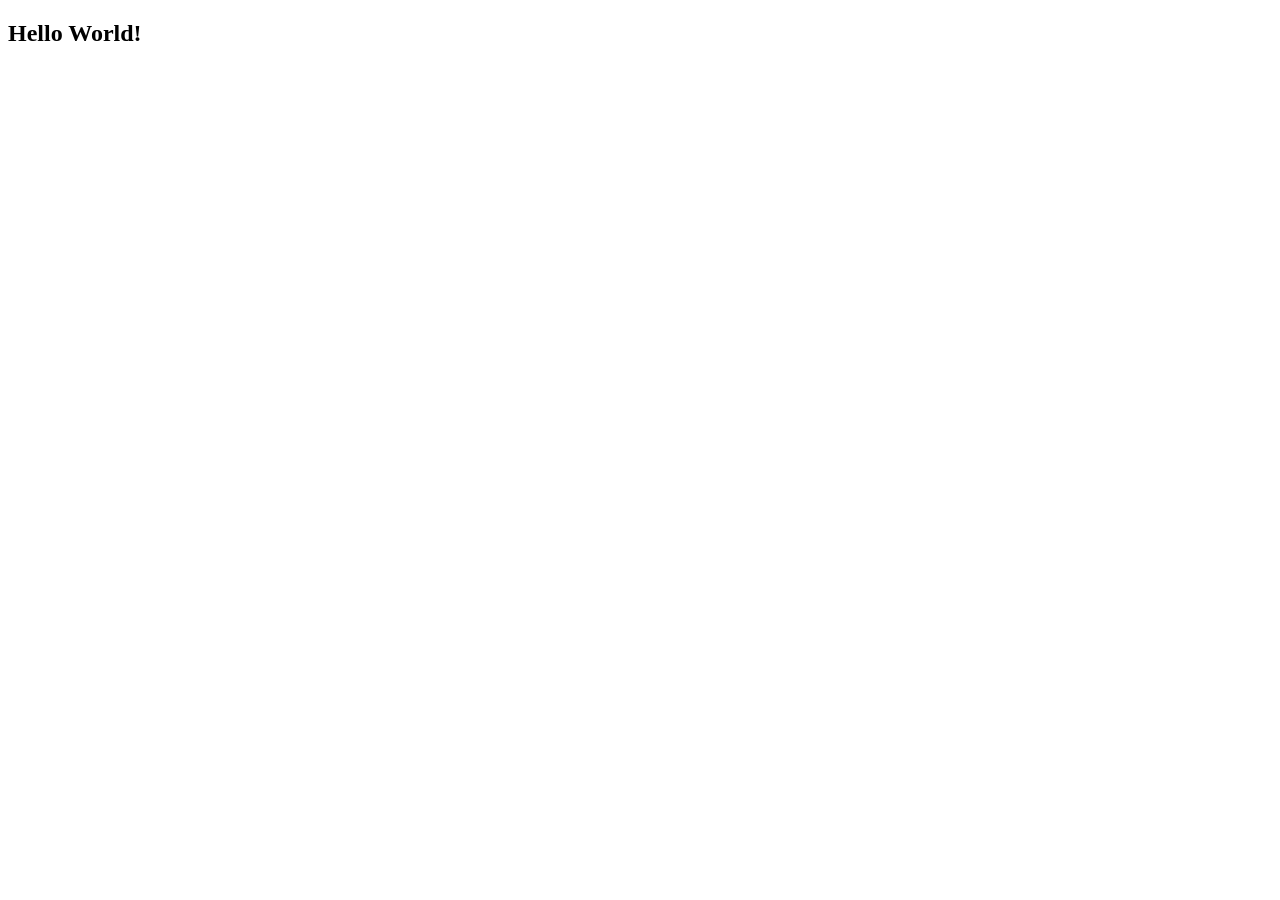
==== index.html @ 0b02233b "add index file" ====
<!DOCTYPE html>
<html lang="en">
<head>
    <meta charset="UTF-8">
    <meta name="viewport" content="width=device-width, initial-scale=1.0">
    <title>Document</title>
</head>
<body>
<h2>Hello World!</h2>
</body>
</html>
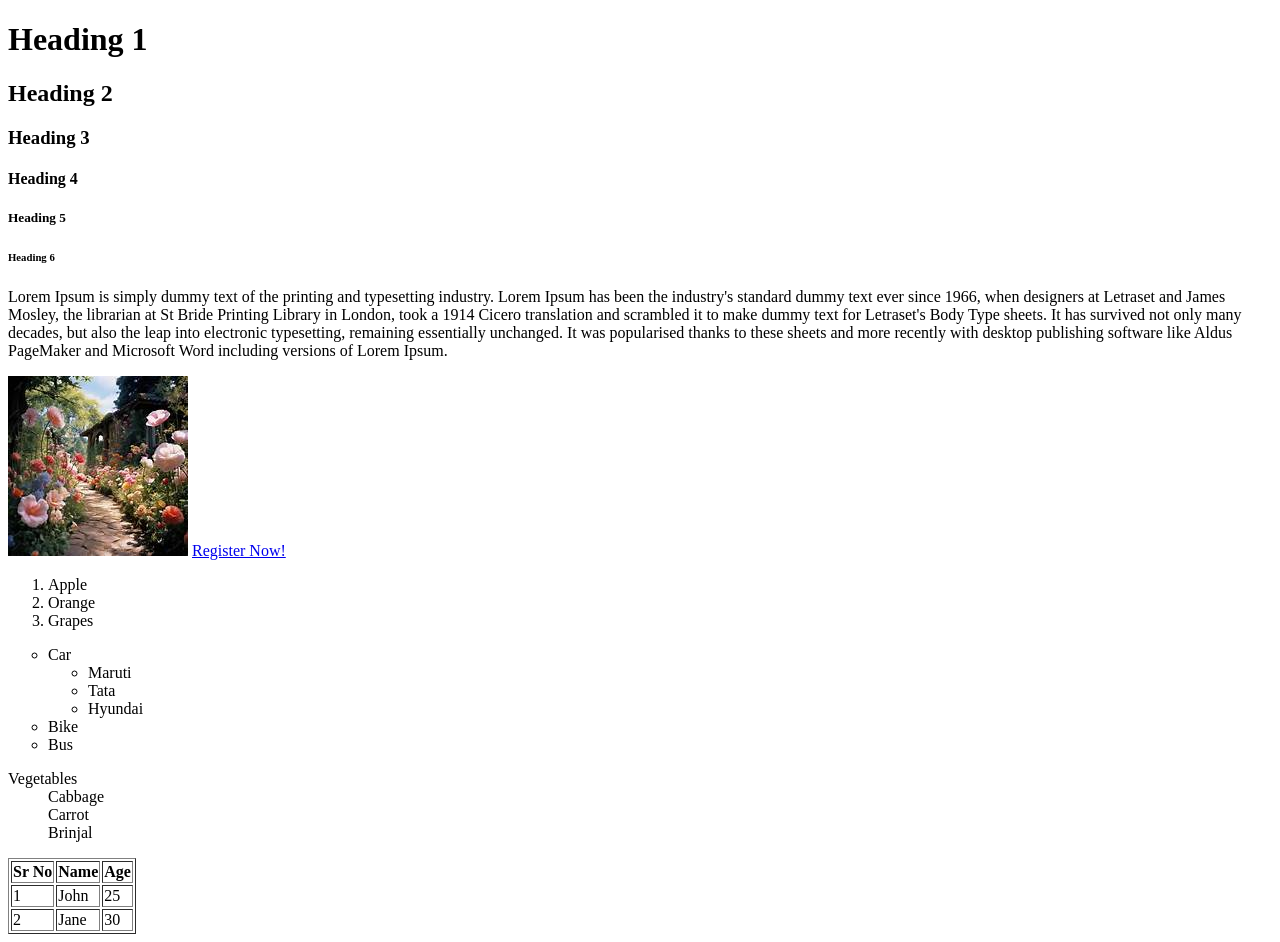
==== commit b4b28c0b: "intro to html tags" ====
--- a/index.html
+++ b/index.html
@@ -3,9 +3,58 @@
 <head>
     <meta charset="UTF-8">
     <meta name="viewport" content="width=device-width, initial-scale=1.0">
-    <title>Document</title>
+    <title>Intro to HTML</title>
 </head>
 <body>
-<h2>Hello World!</h2>
+    <h1>Heading 1</h1>
+    <h2>Heading 2</h2>
+    <h3>Heading 3</h3>
+    <h4>Heading 4</h4>
+    <h5>Heading 5</h5>
+    <h6>Heading 6</h6>
+
+    <p>Lorem Ipsum is simply dummy text of the printing and typesetting industry. Lorem Ipsum has been the industry's standard dummy text ever since 1966, when designers at Letraset and James Mosley, the librarian at St Bride Printing Library in London, took a 1914 Cicero translation and scrambled it to make dummy text for Letraset's Body Type sheets. It has survived not only many decades, but also the leap into electronic typesetting, remaining essentially unchanged. It was popularised thanks to these sheets and more recently with desktop publishing software like Aldus PageMaker and Microsoft Word including versions of Lorem Ipsum.</p>
+    <img src = "./images/flower.png">
+    <a href = "register.html" target="_blank">Register Now!</a>
+    <ol>
+        <li>Apple</li>
+        <li>Orange</li>
+        <li>Grapes</li>
+    </ol>
+
+    <ul type="circle">
+        <li>Car</li>
+            <ul>
+                <li>Maruti</li>
+                <li>Tata</li>
+                <li>Hyundai</li>
+            </ul>
+        </li>
+        <li>Bike</li>
+        <li>Bus</li>
+    </ul>
+    <dl>
+        <dt>Vegetables</dt>
+        <dd>Cabbage</dd>
+        <dd>Carrot</dd>
+        <dd>Brinjal</dd>
+    </dl>
+
+    <table border="1">
+        <tr>
+            <th>Sr No</th>
+            <th>Name</th>
+            <th>Age</th>
+        </tr>
+        <tr>
+            <td>1</td>
+            <td>John</td>
+            <td>25</td>
+        </tr>
+        <tr>
+            <td>2</td>
+            <td>Jane</td>
+            <td>30</td>
+        </tr>
 </body>
 </html>
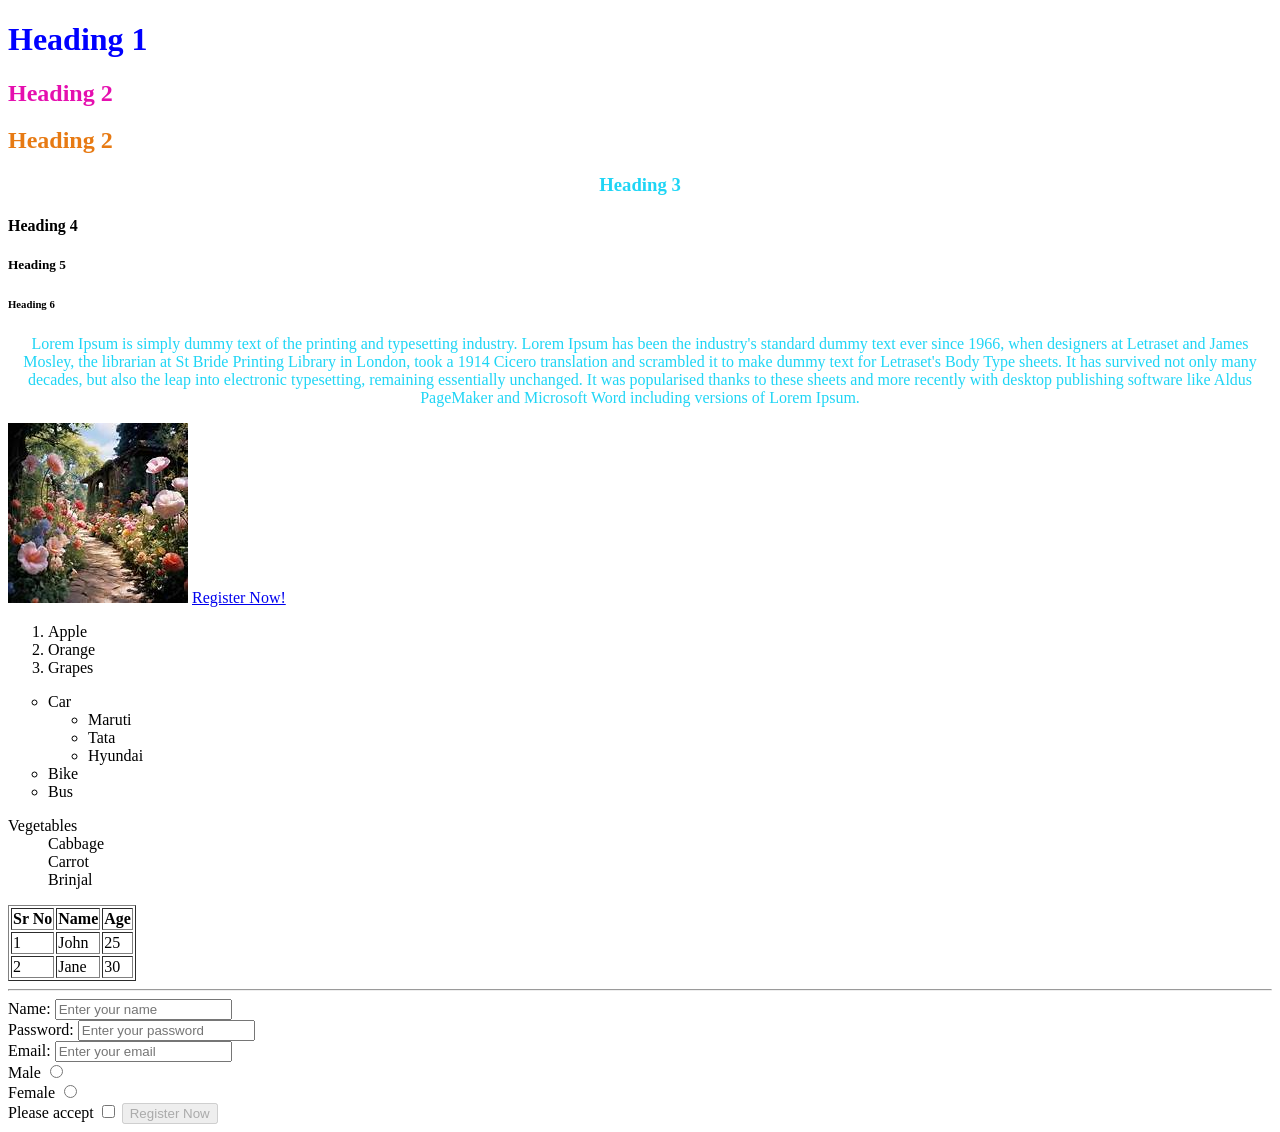
==== commit 7ae12a8c: "added registration form and style" ====
--- a/index.html
+++ b/index.html
@@ -4,16 +4,36 @@
     <meta charset="UTF-8">
     <meta name="viewport" content="width=device-width, initial-scale=1.0">
     <title>Intro to HTML</title>
+    <style>
+        /* h2 {
+            color: rgb(231, 122, 19);
+        }
+
+        p {
+            color: rgb(14, 152, 33);
+        }
+
+        #head-2 {
+            color: rgb(229, 15, 175);
+        }
+
+        .theme-color {
+            color: rgb(31, 213, 245);
+            text-align: center;
+        } */
+    </style>
+    <link rel="stylesheet" href="style.css">
 </head>
 <body>
-    <h1>Heading 1</h1>
+    <h1 style="color: blue;">Heading 1</h1>
+    <h2 id = "head-2">Heading 2</h2>
     <h2>Heading 2</h2>
-    <h3>Heading 3</h3>
+    <h3 class = "theme-color">Heading 3</h3>
     <h4>Heading 4</h4>
     <h5>Heading 5</h5>
     <h6>Heading 6</h6>
 
-    <p>Lorem Ipsum is simply dummy text of the printing and typesetting industry. Lorem Ipsum has been the industry's standard dummy text ever since 1966, when designers at Letraset and James Mosley, the librarian at St Bride Printing Library in London, took a 1914 Cicero translation and scrambled it to make dummy text for Letraset's Body Type sheets. It has survived not only many decades, but also the leap into electronic typesetting, remaining essentially unchanged. It was popularised thanks to these sheets and more recently with desktop publishing software like Aldus PageMaker and Microsoft Word including versions of Lorem Ipsum.</p>
+    <p class="theme-color">Lorem Ipsum is simply dummy text of the printing and typesetting industry. Lorem Ipsum has been the industry's standard dummy text ever since 1966, when designers at Letraset and James Mosley, the librarian at St Bride Printing Library in London, took a 1914 Cicero translation and scrambled it to make dummy text for Letraset's Body Type sheets. It has survived not only many decades, but also the leap into electronic typesetting, remaining essentially unchanged. It was popularised thanks to these sheets and more recently with desktop publishing software like Aldus PageMaker and Microsoft Word including versions of Lorem Ipsum.</p>
     <img src = "./images/flower.png">
     <a href = "register.html" target="_blank">Register Now!</a>
     <ol>
@@ -56,5 +76,22 @@
             <td>Jane</td>
             <td>30</td>
         </tr>
+    </table>
+    <hr>
+    <form>
+        <label for="name">Name:</label>
+        <input id = "name"type="text" placeholder="Enter your name" required><br>
+        <label for="pswd">Password:</label>
+        <input id = "pswd"type="password" placeholder = "Enter your password"><br>
+        <label for="mail">Email:</label>
+        <input id = "mail" type = "email" placeholder = "Enter your email"><br>
+        <label for = "gend">Male</label>
+        <input id = "gend" type = "radio" name = "gender" value = "male"><br>
+        <label for = "gend">Female</label>
+        <input id = "gend" type = "radio" name = "gender" value = "female"><br>
+        <label>Please accept</label>
+        <input type = "checkbox" value="">
+        <button disabled>Register Now</button>
+    </form>
 </body>
 </html>
--- a/style.css
+++ b/style.css
@@ -0,0 +1,16 @@
+h2 {
+            color: rgb(231, 122, 19);
+        }
+
+        p {
+            color: rgb(14, 152, 33);
+        }
+
+        #head-2 {
+            color: rgb(229, 15, 175);
+        }
+
+        .theme-color {
+            color: rgb(31, 213, 245);
+            text-align: center;
+        }
